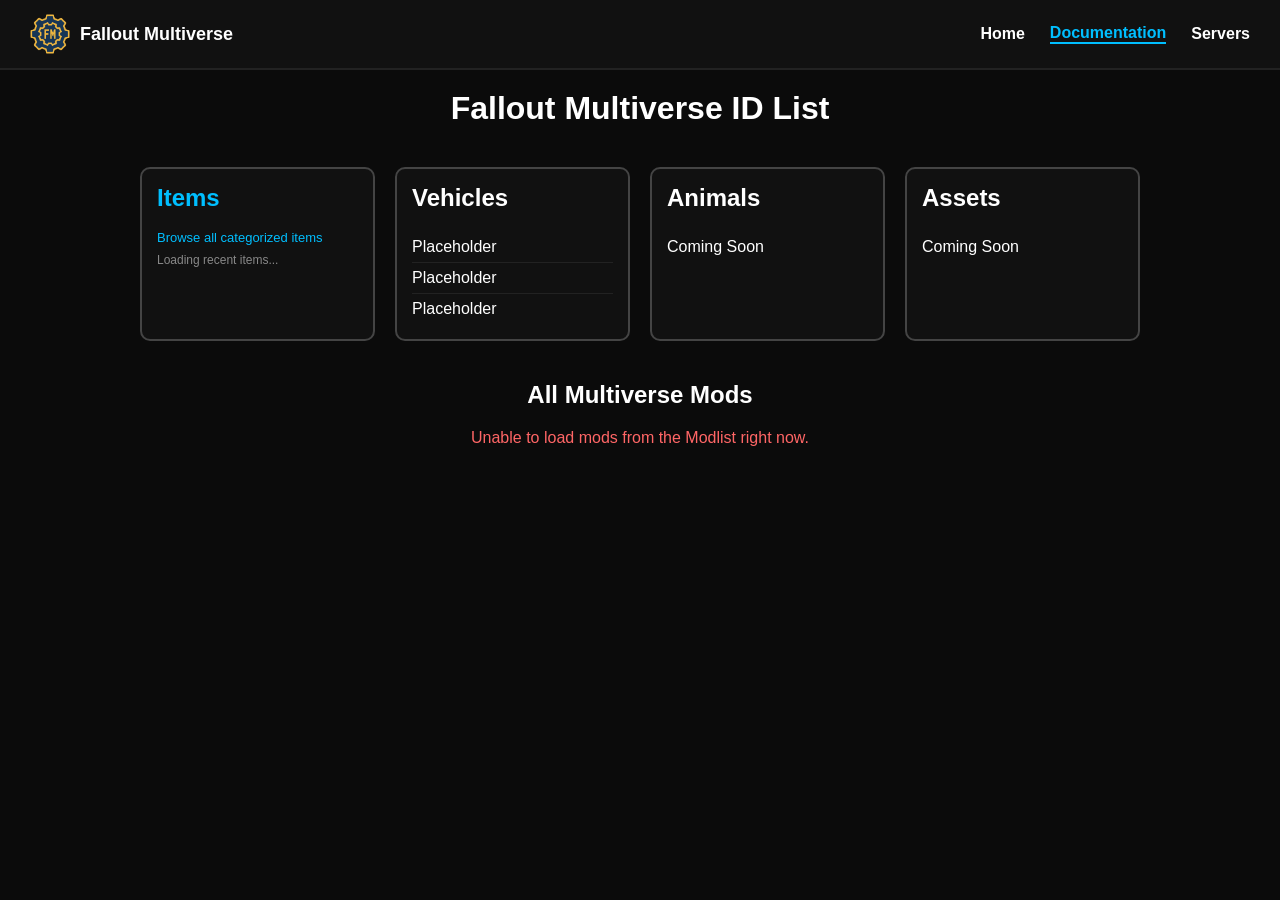
==== IDs.html @ 3c37e673 "Redo" ====
<!DOCTYPE html>
<html lang="en">
<head>
  <meta charset="UTF-8">
  <title>Fallout Multiverse IDs</title>
  <link rel="stylesheet" href="style.css">
</head>
<body class="home">
  <div class="navbar">
    <div class="nav-left">
      <img src="images/FM_Logo.png" class="nav-logo" alt="Fallout Multiverse Logo">
      <span class="nav-title">Fallout Multiverse</span>
    </div>
    <div class="nav-links">
      <a href="index.html">Home</a>
      <a href="docs-options.html" class="active">Documentation</a>
      <a href="servers.html">Servers</a>
    </div>
  </div>

  <div class="page-content">
    <div class="home-container">
      <h1>Fallout Multiverse ID List</h1>

      <div class="dashboard">
        <div class="dash-box">
          <h2><a href="items.html">Items</a></h2>
          <p class="dash-box-link"><a href="items.html">Browse all categorized items</a></p>
          <p class="dash-preview-status" data-item-preview-status>Loading recent items...</p>
          <ul class="item-preview-list" data-item-preview></ul>
        </div>

        <div class="dash-box">
          <h2>Vehicles</h2>
          <ul>
            <li>Placeholder</li>
            <li>Placeholder</li>
            <li>Placeholder</li>
          </ul>
        </div>

        <div class="dash-box">
          <h2>Animals</h2>
          <ul><li>Coming Soon</li></ul>
        </div>

        <div class="dash-box">
          <h2>Assets</h2>
          <ul><li>Coming Soon</li></ul>
        </div>
      </div>

      <h2 class="modlist-title">All Multiverse Mods</h2>
      <p class="modlist-status" data-modlist-status>Loading mods from the Modlist...</p>
      <div class="content-list" data-mod-list></div>
    </div>
  </div>

  <script src="modlist.js"></script>
</body>
</html>
---- style.css ----
/* ========================================================= */
/* GLOBAL */
/* ========================================================= */

* {
  box-sizing: border-box;
}

html {
  margin: 0;
  padding: 0;
}

body {
  margin: 0;
  padding: 0;
  font-family: Arial, Helvetica, sans-serif;
  background: #0b0b0b;
  color: white;
}

img {
  max-width: 100%;
  display: block;
}

a {
  color: inherit;
}


/* ========================================================= */
/* NAVBAR */
/* ========================================================= */

.navbar {
  position: fixed;
  top: 0;
  left: 0;
  width: 100%;
  height: 70px;

  background: #111;
  border-bottom: 2px solid #222;

  display: flex;
  align-items: center;
  justify-content: space-between;

  padding: 0 30px;

  z-index: 1000;
}

/* LEFT SIDE */

.nav-left {
  display: flex;
  align-items: center;
  gap: 10px;
}

.nav-logo {
  width: 40px;
  height: 40px;

  object-fit: contain;
}

.nav-title {
  font-weight: bold;
  font-size: 18px;
}

/* NAV LINKS */

.nav-links {
  display: flex;
  align-items: center;
  gap: 25px;
}

.nav-links a {
  color: white;
  text-decoration: none;
  font-weight: bold;
  transition: 0.2s;
}

.nav-links a:hover {
  color: #00bfff;
}

/* ACTIVE PAGE */

.nav-links a.active {
  color: #00bfff;
  border-bottom: 2px solid #00bfff;
}


/* ========================================================= */
/* PAGE CONTENT */
/* ========================================================= */

.page-content {
  margin-top: 70px;
  padding-top: 20px;
  min-height: calc(100vh - 70px);
}


/* ========================================================= */
/* HOME PAGE */
/* ========================================================= */

.home-container {
  width: 100%;
  max-width: 1200px;
  margin: 0 auto;
  padding: 0 20px 60px;
  text-align: center;
}

.home-container h1 {
  margin: 0 0 30px;
}

.page-intro {
  margin: -15px auto 34px;
  color: #aaa;
  font-size: 15px;
}

.item-search {
  max-width: 720px;
  margin: 0 auto 30px;
  text-align: left;
}

.item-search label {
  display: block;
  margin-bottom: 8px;
  color: #ccc;
  font-size: 14px;
  font-weight: bold;
}

.item-search input {
  width: 100%;
  padding: 12px 14px;
  background: #181818;
  border: 1px solid #555;
  border-radius: 5px;
  color: white;
  font: inherit;
}

.item-search input:focus {
  border-color: #00bfff;
  outline: none;
}

.search-results {
  display: grid;
  gap: 0;
  max-height: 390px;
  margin: 8px 0 0;
  padding: 0 14px;
  overflow-y: auto;
  background: #111;
  border: 1px solid #333;
  border-radius: 5px;
  list-style: none;
}

.search-results:empty {
  display: none;
}

.search-results .subcategory-item {
  padding: 9px 0;
}

.category-back {
  margin: 0 auto 15px;
  text-align: left;
}

.category-back a,
.category-link {
  color: #00bfff;
  text-decoration: none;
}

.category-back a:hover,
.category-link:hover {
  text-decoration: underline;
}

.category-link {
  flex: 0 0 auto;
  font-size: 12px;
}

.subcategory-link {
  display: block;
  color: inherit;
  text-decoration: none;
}

.subcategory-link:hover {
  text-decoration: none;
}

.item-results {
  max-width: 1000px;
  margin: 25px auto 60px;
  border: 1px solid #444;
  border-radius: 6px;
  overflow: hidden;
  background: #111;
  text-align: left;
}

.item-result-row {
  display: grid;
  grid-template-columns: minmax(0, 1fr) 220px;
  align-items: center;
  gap: 15px;
  padding: 0 15px;
  border-bottom: 1px solid #3a3a3a;
}

.item-result-row:last-child {
  border-bottom: none;
}

.item-result-row .subcategory-item {
  border-top: 0;
}

.item-result-source {
  overflow: hidden;
  color: #999;
  font-size: 12px;
  text-overflow: ellipsis;
  white-space: nowrap;
}

.search-results .item-result-row {
  grid-template-columns: minmax(0, 1fr) 180px;
  padding: 0;
}

.search-results .item-result-source {
  padding-right: 10px;
}


/* ========================================================= */
/* PORTAL */
/* ========================================================= */

.portal {
  display: flex;
  justify-content: center;
  gap: 40px;
  margin-top: 60px;
  flex-wrap: wrap;
}

.portal-card {
  display: block;

  width: 320px;
  padding: 30px;

  background: #111;

  border: 2px solid #444;
  border-radius: 10px;

  text-decoration: none;
  color: white;

  cursor: pointer;

  transition: 0.2s;
}

.portal-card:hover {
  border-color: #00bfff;
  transform: scale(1.05);
}


/* ========================================================= */
/* SERVER LIST */
/* ========================================================= */

.server-list {
  display: flex;
  flex-direction: column;
  align-items: center;

  gap: 30px;
  margin-top: 40px;
}

.server-card {
  width: 600px;
  max-width: 100%;

  background: #111;

  border: 2px solid #444;
  border-radius: 10px;

  overflow: hidden;

  transition: 0.2s;
}

.server-card:hover {
  border-color: #00bfff;
  transform: scale(1.02);
}

.server-banner {
  width: 100%;
  height: 150px;

  object-fit: cover;
}

.server-content {
  display: flex;

  padding: 15px;
  gap: 15px;

  align-items: center;
}

.server-icon {
  width: 64px;
  height: 64px;

  border-radius: 10px;

  object-fit: cover;
}

.server-info {
  display: flex;
  flex-direction: column;

  align-items: center;

  text-align: center;

  flex: 1;
}

.server-info h2 {
  margin: 0;
}

.server-info p {
  margin: 5px 0 10px;
  color: #ccc;
}

.join-btn {
  display: inline-block;

  padding: 8px 15px;

  background: #00bfff;
  color: black;

  text-decoration: none;

  border-radius: 5px;

  font-weight: bold;

  margin-top: 10px;
}

.join-btn:hover {
  background: #009acd;
}


/* ========================================================= */
/* DASHBOARD / ID PAGE */
/* ========================================================= */

.dashboard {
  display: grid;

  grid-template-columns: repeat(4, 1fr);

  gap: 20px;

  margin: 40px auto;

  max-width: 1000px;

  text-align: left;
}

.dash-box {
  background: #111;

  border: 2px solid #444;
  border-radius: 10px;

  padding: 15px;

  text-align: left;

  transition: 0.2s;
}

.dash-box:hover {
  border-color: #00bfff;
  transform: scale(1.02);
}

.dash-box h2 {
  margin-top: 0;
}

.dash-box ul {
  list-style: none;

  padding: 0;
  margin: 10px 0 0;
}

.dash-box li {
  padding: 6px 0;

  border-bottom: 1px solid #222;
}

.dash-box li:last-child {
  border-bottom: none;
}

.dash-box-link {
  margin: -2px 0 8px;
  color: #aaa;
  font-size: 13px;
}

.dash-box-link a {
  color: #00bfff;
}

.dash-preview-status {
  margin: 0;
  color: #888;
  font-size: 12px;
}

.item-preview-list {
  margin-top: 6px !important;
}

.item-preview-entry {
  align-items: center;
  display: flex;
  gap: 9px;
  min-height: 38px;
  padding: 7px 0 !important;
  border-bottom: 1px solid #2d2d2d !important;
}

.item-preview-entry:last-child {
  border-bottom: none !important;
}

.item-preview-entry .item-icon {
  flex-basis: 28px;
}

.dash-box a {
  color: #00bfff;
  text-decoration: none;
}

.dash-box a:hover {
  text-decoration: underline;
}


/* ========================================================= */
/* CONTENT PACKS */
/* ========================================================= */

.content-list {
  margin: 30px auto;

  max-width: 1000px;

  display: flex;
  flex-direction: column;

  gap: 15px;

  text-align: left;
}

.content-pack {
  background: #111;

  border: 2px solid #444;
  border-radius: 10px;

  padding: 15px;

  text-align: left;

  transition: 0.2s;
}

.content-pack:hover {
  border-color: #00bfff;
}

.content-pack h3 {
  margin: 0;
}

.content-pack p {
  margin: 5px 0 10px;

  color: #ccc;
}

.content-pack a {
  color: #00bfff;

  text-decoration: none;

  font-weight: bold;
}

.content-pack a:hover {
  text-decoration: underline;
}


/* ========================================================= */
/* MULTIVERSE MOD LIST */
/* ========================================================= */

[data-mod-list] {
  width: 100%;
  max-width: 1000px;

  margin: 30px auto;

  display: grid;

  grid-template-columns: repeat(2, minmax(0, 1fr));

  gap: 18px;

  text-align: left;
}


/* ========================================================= */
/* INDIVIDUAL MOD CARD */
/* ========================================================= */

.mod {
  display: flex;

  width: 100%;
  min-height: 150px;

  background: #111;

  border: 2px solid #444;
  border-radius: 8px;

  overflow: hidden;

  transition:
    border-color 0.2s,
    transform 0.2s,
    background 0.2s;
}

.mod:hover {
  border-color: #00bfff;

  transform: translateY(-2px);

  background: #151515;
}


/* ========================================================= */
/* MOD IMAGE */
/* ========================================================= */

.mod-image {
  flex: 0 0 150px;

  width: 150px;
  height: 150px;

  background: #080808;

  display: flex;
  align-items: center;
  justify-content: center;

  color: #aaa;

  font-size: 30px;
  font-weight: bold;

  overflow: hidden;
}

.mod-image img {
  width: 100%;
  height: 100%;

  object-fit: cover;
}


/* ========================================================= */
/* MOD INFORMATION */
/* ========================================================= */

.mod-details {
  flex: 1;

  min-width: 0;

  padding: 18px;

  display: flex;
  flex-direction: column;

  justify-content: center;
}

.mod-details h3 {
  margin: 0 0 12px;

  color: white;

  font-size: 18px;

  line-height: 1.25;
}

.mod-description {
  margin: 0 0 10px;

  color: #ccc;

  font-size: 14px;

  line-height: 1.4;
}

.mod-authors {
  margin: 0;

  color: #aaa;

  font-size: 13px;

  line-height: 1.4;
}


/* ========================================================= */
/* MOD LIST STATUS */
/* ========================================================= */

[data-modlist-status] {
  margin: 20px auto;

  color: #ccc;

  text-align: center;
}

.modlist-status--error {
  color: #ff6666 !important;
}

/* ========================================================= */
/* ITEM CATEGORY BROWSER */
/* ========================================================= */

.item-categories {
  width: 100%;
  max-width: 1180px;
  margin: 0 auto 60px;
  text-align: left;
}

.categories-grid {
  display: flex;
  flex-direction: column;
  gap: 24px;
}

.category-box {
  padding: 20px;
  background: #111;
  border: 1px solid #444;
  border-radius: 8px;
}

.category-header,
.subcategory-header {
  display: flex;
  align-items: baseline;
  justify-content: space-between;
  gap: 12px;
}

.category-header {
  padding-bottom: 14px;
  border-bottom: 1px solid #333;
}

.category-title,
.subcategory-title {
  margin: 0;
}

.category-title {
  color: #fff;
  font-size: 22px;
}

.category-count,
.subcategory-count {
  color: #aaa;
  font-size: 13px;
  white-space: nowrap;
}

.subcategory-grid {
  display: grid;
  grid-template-columns: repeat(3, minmax(0, 1fr));
  gap: 14px;
  padding-top: 16px;
}

.subcategory-box {
  min-width: 0;
  padding: 14px;
  background: #181818;
  border: 1px solid #3d3d3d;
  border-radius: 6px;
  transition: border-color 0.2s, background 0.2s;
}

.subcategory-box:hover {
  background: #1d1d1d;
  border-color: #00bfff;
}

.subcategory-title {
  overflow: hidden;
  color: #eee;
  font-size: 16px;
  text-overflow: ellipsis;
  white-space: nowrap;
}

.subcategory-list {
  display: grid;
  gap: 7px;
  margin: 12px 0 0;
  padding: 0;
  list-style: none;
}

.subcategory-item {
  display: flex;
  align-items: center;
  min-width: 0;
  gap: 9px;
  padding-top: 7px;
  border-top: 1px solid #2d2d2d;
  color: #ddd;
  font-size: 13px;
}

.subcategory-empty {
  padding-top: 12px;
  color: #777;
  font-size: 12px;
  font-style: italic;
}

.item-icon {
  flex: 0 0 28px;
  width: 28px;
  height: 28px;
  border-radius: 4px;
  object-fit: contain;
}

.item-icon--fallback {
  display: inline-flex;
  align-items: center;
  justify-content: center;
  background: #252525;
  border: 1px solid #555;
  color: #00bfff;
  font-size: 14px;
  font-weight: bold;
}

.item-details {
  display: flex;
  min-width: 0;
  flex-direction: column;
}

.item-name {
  overflow: hidden;
  text-overflow: ellipsis;
  white-space: nowrap;
}

.item-id {
  color: #888;
  font-size: 11px;
}


/* ========================================================= */
/* CONTENT PACK STATUS */
/* ========================================================= */

.content-pack-status {
  color: #ccc;

  text-align: center;

  margin: 20px auto;
}


/* ========================================================= */
/* RESPONSIVE */
/* ========================================================= */

@media (max-width: 900px) {

  .dashboard {
    grid-template-columns: repeat(2, 1fr);
  }

  [data-mod-list] {
    grid-template-columns: 1fr;
  }

  .subcategory-grid {
    grid-template-columns: repeat(2, minmax(0, 1fr));
  }

  .item-result-row {
    grid-template-columns: minmax(0, 1fr) 150px;
  }

}


@media (max-width: 650px) {

  .navbar {
    height: auto;
    min-height: 70px;

    padding: 10px 15px;

    flex-direction: column;

    gap: 10px;
  }

  .nav-links {
    gap: 15px;
  }

  .page-content {
    margin-top: 100px;
  }

  .dashboard {
    grid-template-columns: 1fr;
  }

  .category-box {
    padding: 15px;
  }

  .subcategory-grid {
    grid-template-columns: 1fr;
  }

  .item-result-row {
    grid-template-columns: 1fr;
    gap: 0;
    padding: 0 10px;
  }

  .item-result-source {
    padding: 0 0 9px 37px;
  }

  .server-card {
    width: 100%;
  }

  .mod {
    flex-direction: column;
  }

  .mod-image {
    width: 100%;
    height: 180px;

    flex-basis: 180px;
  }

  .mod-details {
    padding: 15px;
  }

}
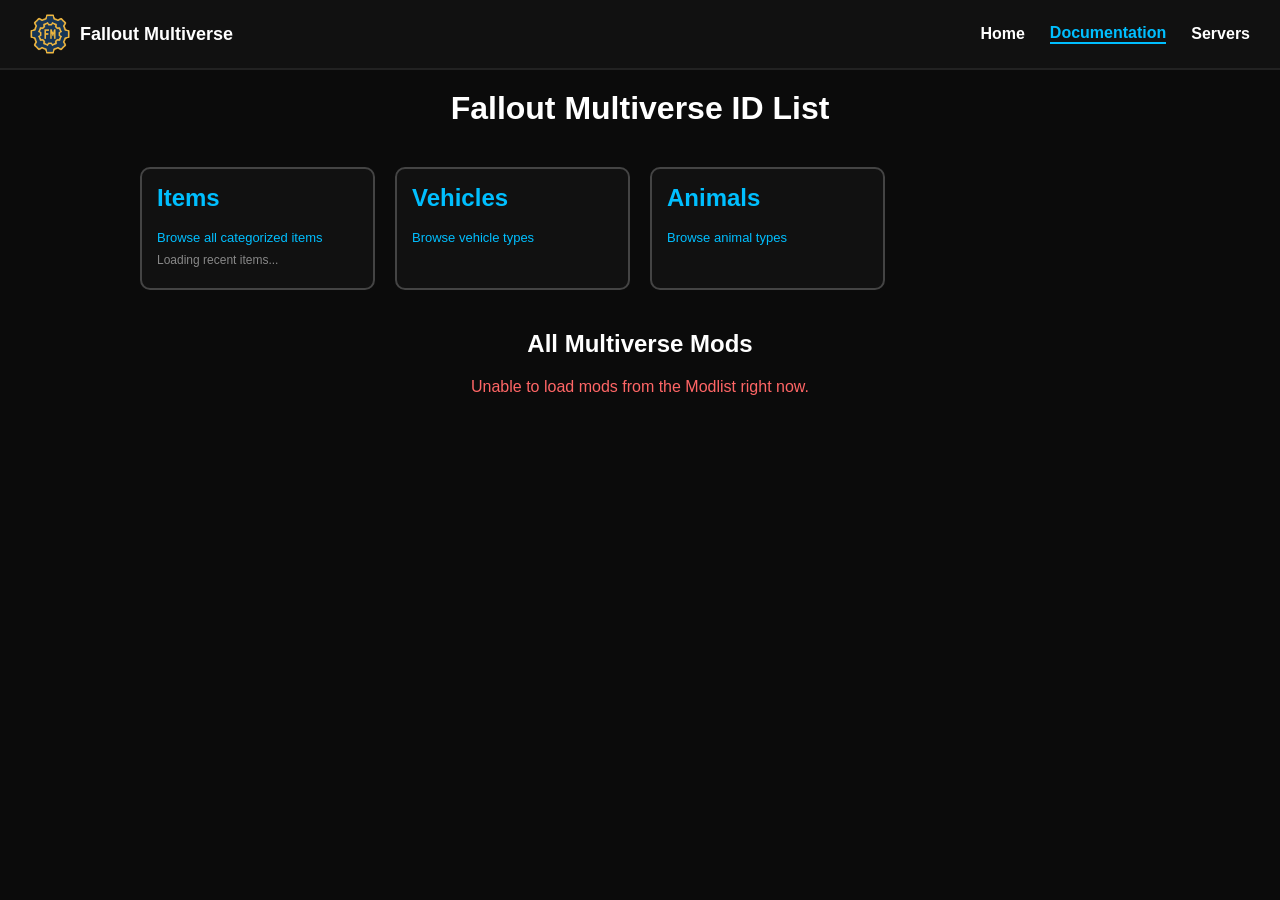
==== commit 22cfb79b: "Animals & Vehicles added" ====
--- a/IDs.html
+++ b/IDs.html
@@ -31,22 +31,13 @@
         </div>
 
         <div class="dash-box">
-          <h2>Vehicles</h2>
-          <ul>
-            <li>Placeholder</li>
-            <li>Placeholder</li>
-            <li>Placeholder</li>
-          </ul>
+          <h2><a href="category.html?type=vehicles&category=Vehicles">Vehicles</a></h2>
+          <p class="dash-box-link"><a href="category.html?type=vehicles&category=Vehicles">Browse vehicle types</a></p>
         </div>
 
         <div class="dash-box">
-          <h2>Animals</h2>
-          <ul><li>Coming Soon</li></ul>
-        </div>
-
-        <div class="dash-box">
-          <h2>Assets</h2>
-          <ul><li>Coming Soon</li></ul>
+          <h2><a href="category.html?type=animals&category=Animals">Animals</a></h2>
+          <p class="dash-box-link"><a href="category.html?type=animals&category=Animals">Browse animal types</a></p>
         </div>
       </div>
 
